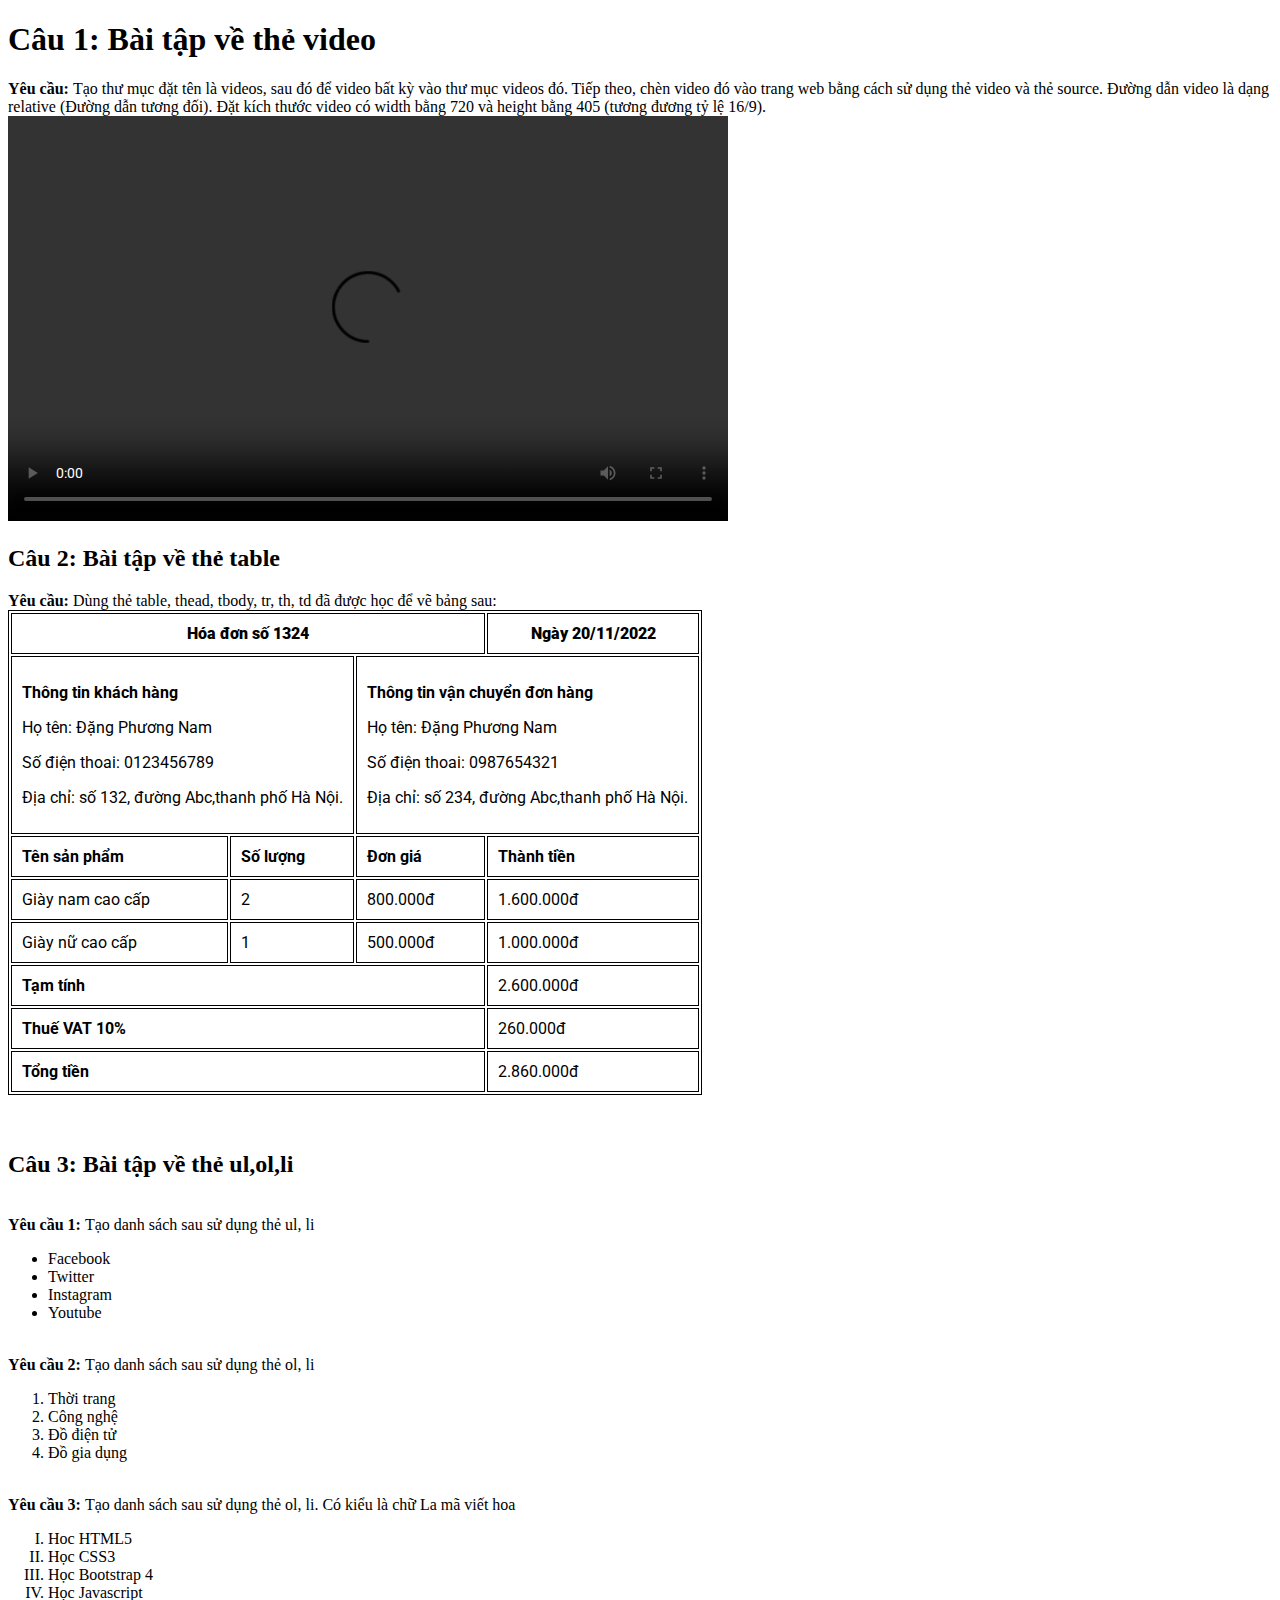
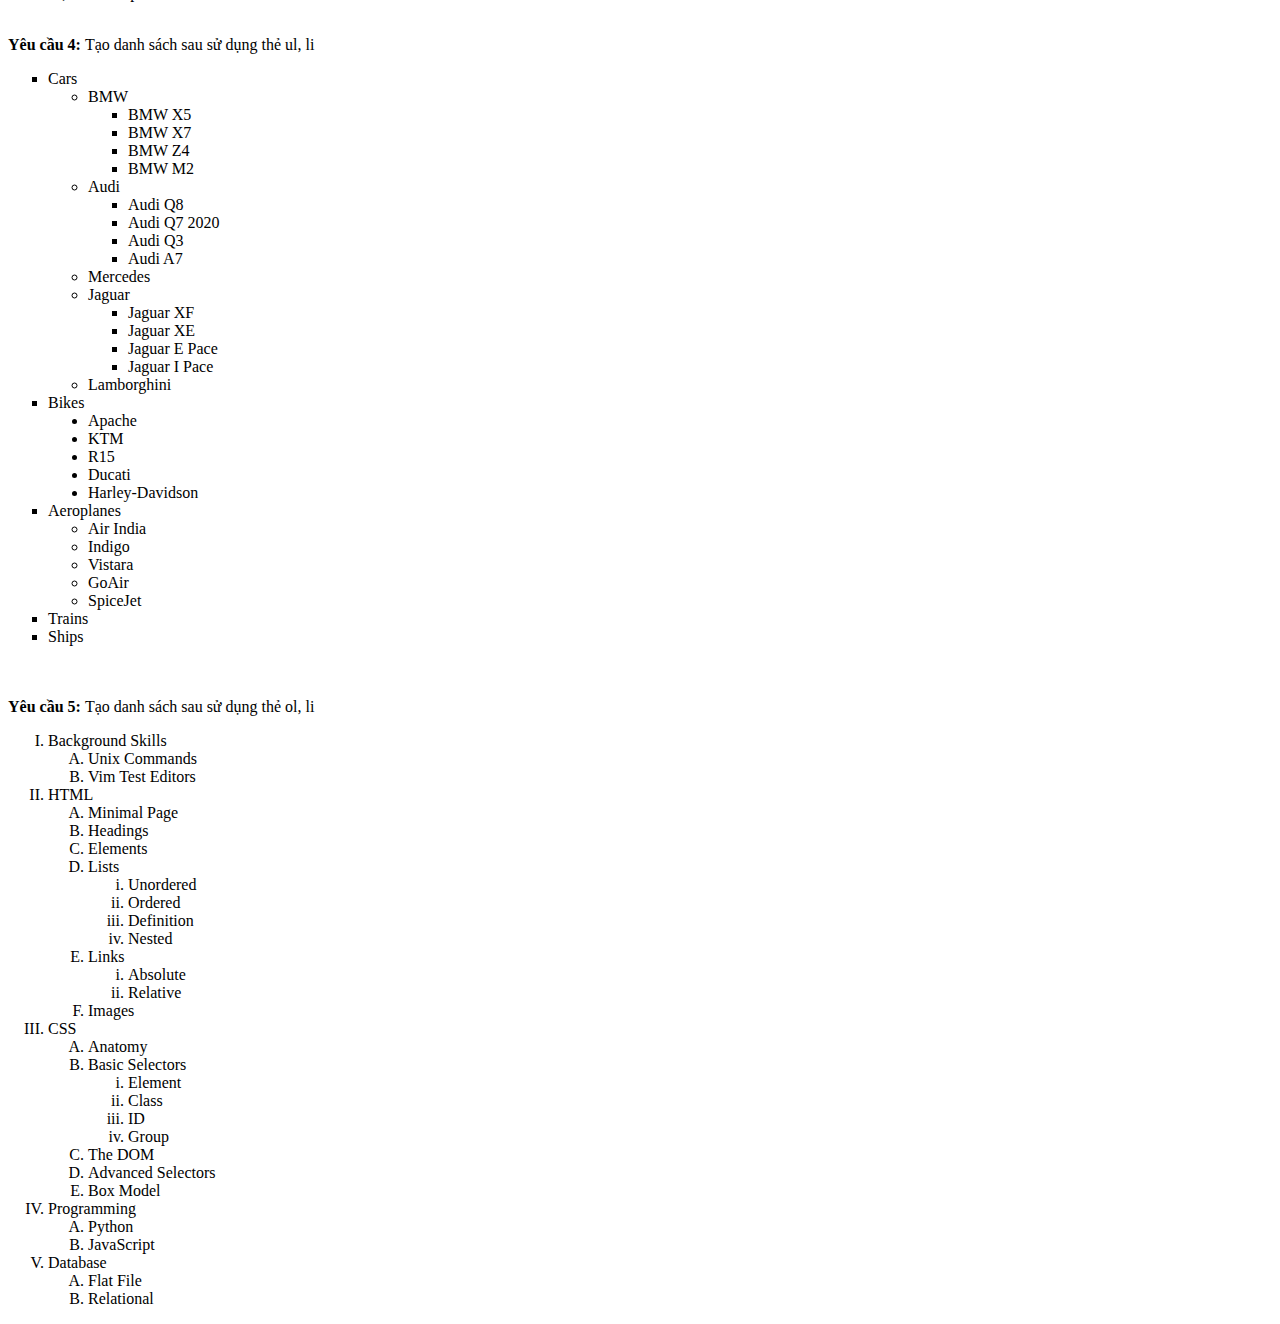
==== index.html @ 7a5e07c3 "create-project-2" ====
<!DOCTYPE html>
<html lang="en">

<head>
    <meta charset="UTF-8">
    <meta http-equiv="X-UA-Compatible" content="IE=edge">
    <meta name="viewport" content="width=device-width, initial-scale=1.0">
    <title>Document</title>
    <link rel="stylesheet" href="style.css">
</head>

<body>
    <h1><b>Câu 1: Bài tập về thẻ video</b></h1>
    <span><b>Yêu cầu: </b>Tạo thư mục đặt tên là videos, sau đó để video bất kỳ vào thư mục videos đó. Tiếp theo, chèn
        video
        đó vào trang web bằng cách sử dụng thẻ video và thẻ source. Đường dẫn video là dạng relative (Đường dẫn
        tương đối). Đặt kích thước video có width bằng 720 và height bằng 405 (tương đương tỷ lệ 16/9).</span>
    <br>

    <video width="720px" height="405px" controls>
        <source src="/Bai2/video/video-1.mp4">
    </video>

    <h2><b>Câu 2: Bài tập về thẻ table</b></h2>
    <span><b>Yêu cầu: </b>Dùng thẻ table, thead, tbody, tr, th, td đã được học để vẽ bảng sau:</span>
    <br>
    <table>
        <thead>
            <tr>
                <th colspan="3"><b>Hóa đơn số 1324</b></th>
                <th><b>Ngày 20/11/2022</b></th>
            </tr>
        </thead>
        <tbody>
            <tr>
                <td colspan="2">
                    <p><b>Thông tin khách hàng</b></p>
                    <p>Họ tên: Đặng Phương Nam</p>
                    <p>Số điện thoai: 0123456789</p>
                    <p>Địa chỉ: số 132, đường Abc,thanh phố Hà Nội.</p>
                </td>
                <td colspan="2">
                    <p><b>Thông tin vận chuyển đơn hàng</b></p>
                    <p>Họ tên: Đặng Phương Nam</p>
                    <p>Số điện thoai: 0987654321</p>
                    <p>Địa chỉ: số 234, đường Abc,thanh phố Hà Nội.</p>
                </td>
            </tr>
            <tr>
                <td><b>Tên sản phẩm</b></td>
                <td><b>Số lượng</b></td>
                <td><b>Đơn giá</b></td>
                <td><b>Thành tiền</b></td>
            </tr>
            <tr>
                <td>Giày nam cao cấp</td>
                <td>2</td>
                <td>800.000đ</td>
                <td>1.600.000đ</td>
            </tr>
            <tr>
                <td>Giày nữ cao cấp</td>
                <td>1</td>
                <td>500.000đ</td>
                <td>1.000.000đ</td>
            </tr>
            <tr>
                <td colspan="3"><b>Tạm tính</b></td>
                <td>2.600.000đ</td>
            </tr>
            <tr>
                <td colspan="3"><b>Thuế VAT 10%</b></td>
                <td>260.000đ</td>
            </tr>
            <tr>
                <td colspan="3"><b>Tổng tiền</b></td>
                <td>2.860.000đ</td>
            </tr>
        </tbody>
    </table>
    <br>
    <br>

    <h2><b>Câu 3: Bài tập về thẻ ul,ol,li</b></h2>
    <br>

    <span><b>Yêu cầu 1: </b>Tạo danh sách sau sử dụng thẻ ul, li</span>

    <ul>
        <li>Facebook</li>
        <li>Twitter</li>
        <li>Instagram</li>
        <li>Youtube</li>
    </ul>
    <br>
    <span><b>Yêu cầu 2: </b>Tạo danh sách sau sử dụng thẻ ol, li</span>
    <ol type="1">
        <li>Thời trang</li>
        <li>Công nghệ</li>
        <li>Đồ điện tử</li>
        <li>Đồ gia dụng</li>
    </ol>
    <br>
    <span><b>Yêu cầu 3: </b>Tạo danh sách sau sử dụng thẻ ol, li. Có kiểu là chữ La mã viết hoa</span>
    <ol type="I">
        <li>Hoc HTML5</li>
        <li>Học CSS3</li>
        <li>Học Bootstrap 4</li>
        <li>Học Javascript</li>
    </ol>
    <br>
    <span><b>Yêu cầu 4: </b>Tạo danh sách sau sử dụng thẻ ul, li</span>
    <ul type="square">
        <li>Cars</li>
        <ul type="circle">
            <li>BMW</li>
            <ul type="square">
                <li>BMW X5</li>
                <li>BMW X7</li>
                <li>BMW Z4</li>
                <li>BMW M2</li>
            </ul>
            <li>Audi</li>
            <ul type="square">
                <li>Audi Q8</li>
                <li>Audi Q7 2020</li>
                <li>Audi Q3</li>
                <li>Audi A7</li>
            </ul>
            <li>Mercedes</li>
            <li>Jaguar</li>
            <ul type="square">
                <li>Jaguar XF</li>
                <li>Jaguar XE</li>
                <li>Jaguar E Pace</li>
                <li>Jaguar I Pace</li>
            </ul>
            <li>Lamborghini</li>
        </ul>
        <li>Bikes</li>
        <ul type="disc">
            <li>Apache</li>
            <li>KTM</li>
            <li>R15</li>
            <li>Ducati</li>
            <li>Harley-Davidson</li>
        </ul>
        <li>Aeroplanes</li>
        <ul type="circle">
            <li>Air India</li>
            <li>Indigo</li>
            <li>Vistara</li>
            <li>GoAir</li>
            <li>SpiceJet</li>
        </ul>
        <li>Trains</li>
        <li>Ships</li>
    </ul>
    <br>
    <br>
    <span><b>Yêu cầu 5: </b>Tạo danh sách sau sử dụng thẻ ol, li</span>
    <ol type="I">
        <li>Background Skills</li>
        <ol type="A">
            <li>Unix Commands</li>
            <li>Vim Test Editors</li>
        </ol>
        <li>HTML</li>
        <ol type="A">
            <li>Minimal Page</li>
            <li>Headings</li>
            <li>Elements</li>
            <li>Lists</li>
            <ol type="i">
                <li>Unordered</li>
                <li>Ordered</li>
                <li>Definition</li>
                <li>Nested</li>
            </ol>
            <li>Links</li>
            <ol type="i">
                <li>Absolute</li>
                <li>Relative</li>
            </ol>
            <li>Images</li>
        </ol>
        <li>CSS</li>
        <ol type="A">
            <li>Anatomy</li>
            <li>Basic Selectors</li>
            <ol type="i">
                <li>Element</li>
                <li>Class</li>
                <li>ID</li>
                <li>Group</li>
            </ol>
            <li>The DOM</li>
            <li>Advanced Selectors</li>
            <li>Box Model</li>
        </ol>
        <li>Programming</li>
        <ol type="A">
            <li>Python</li>
            <li>JavaScript</li>
        </ol>
        <li>Database</li>
        <ol type="A">
            <li>Flat File</li>
            <li>Relational</li>
        </ol>
    </ol>
</body>

</html>
---- style.css ----
@import url('https://fonts.googleapis.com/css2?family=Roboto:wght@100&display=swap');

* {
    box-sizing: border-box;
}

table, th, td {
    border: 1px solid #000;
    /* text-align: center; */

    font-family: 'Roboto', sans-serif;

}

th, td {
    padding: 10px;
}
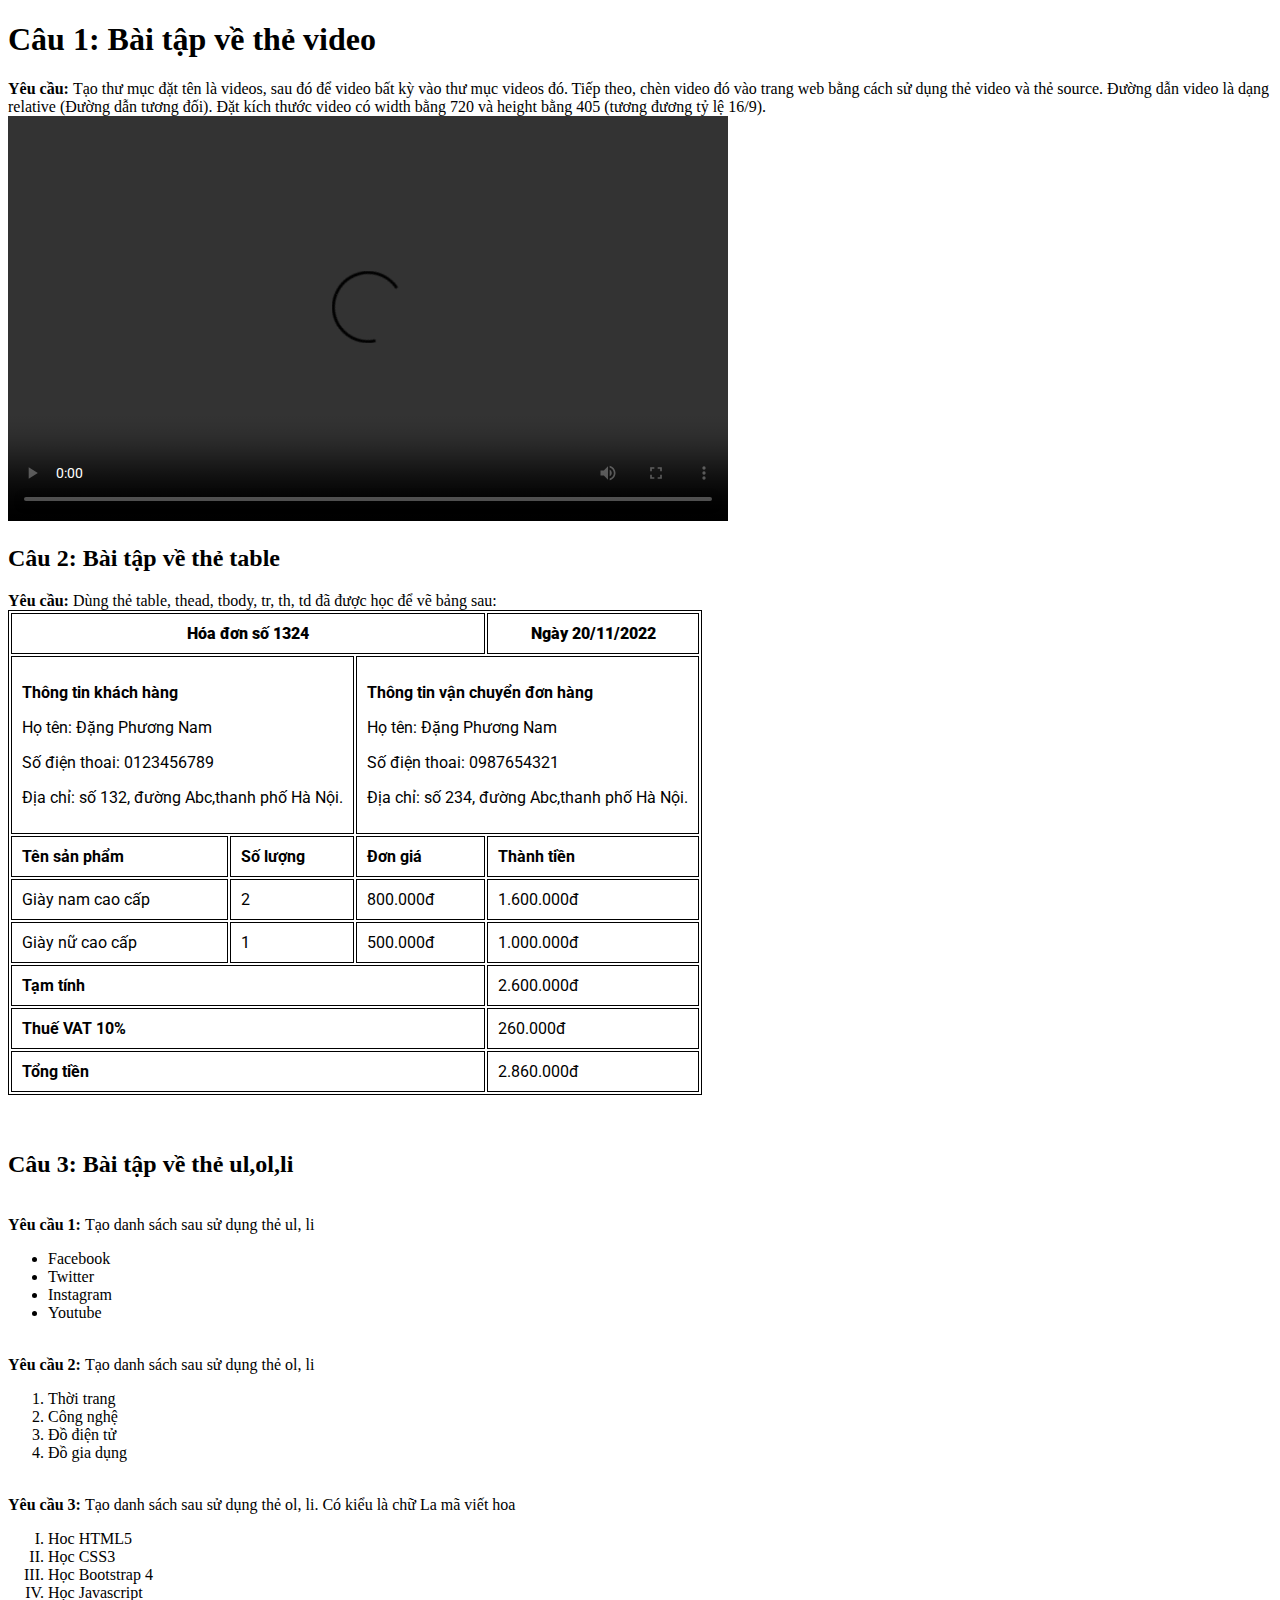
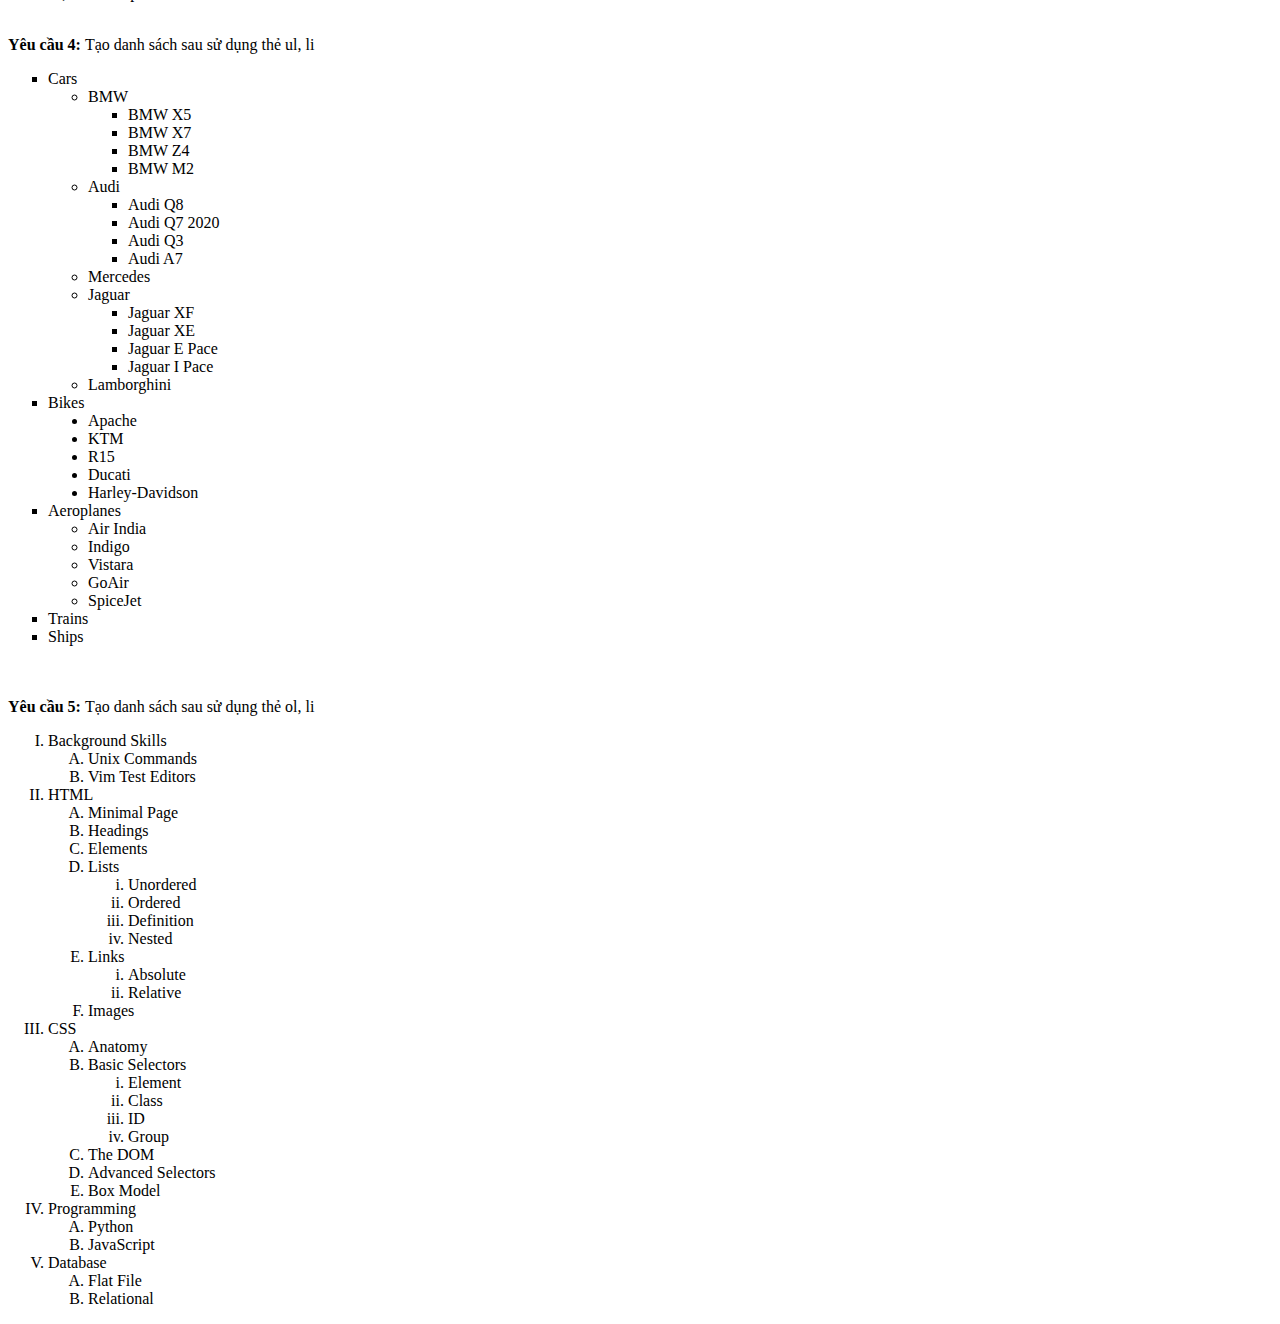
==== commit 65558a8e: "update project-2" ====
--- a/index.html
+++ b/index.html
@@ -18,7 +18,7 @@
     <br>
 
     <video width="720px" height="405px" controls>
-        <source src="/Bai2/video/video-1.mp4">
+        <source src="/Bai2/project-2/video/video-1.mp4">
     </video>
 
     <h2><b>Câu 2: Bài tập về thẻ table</b></h2>
